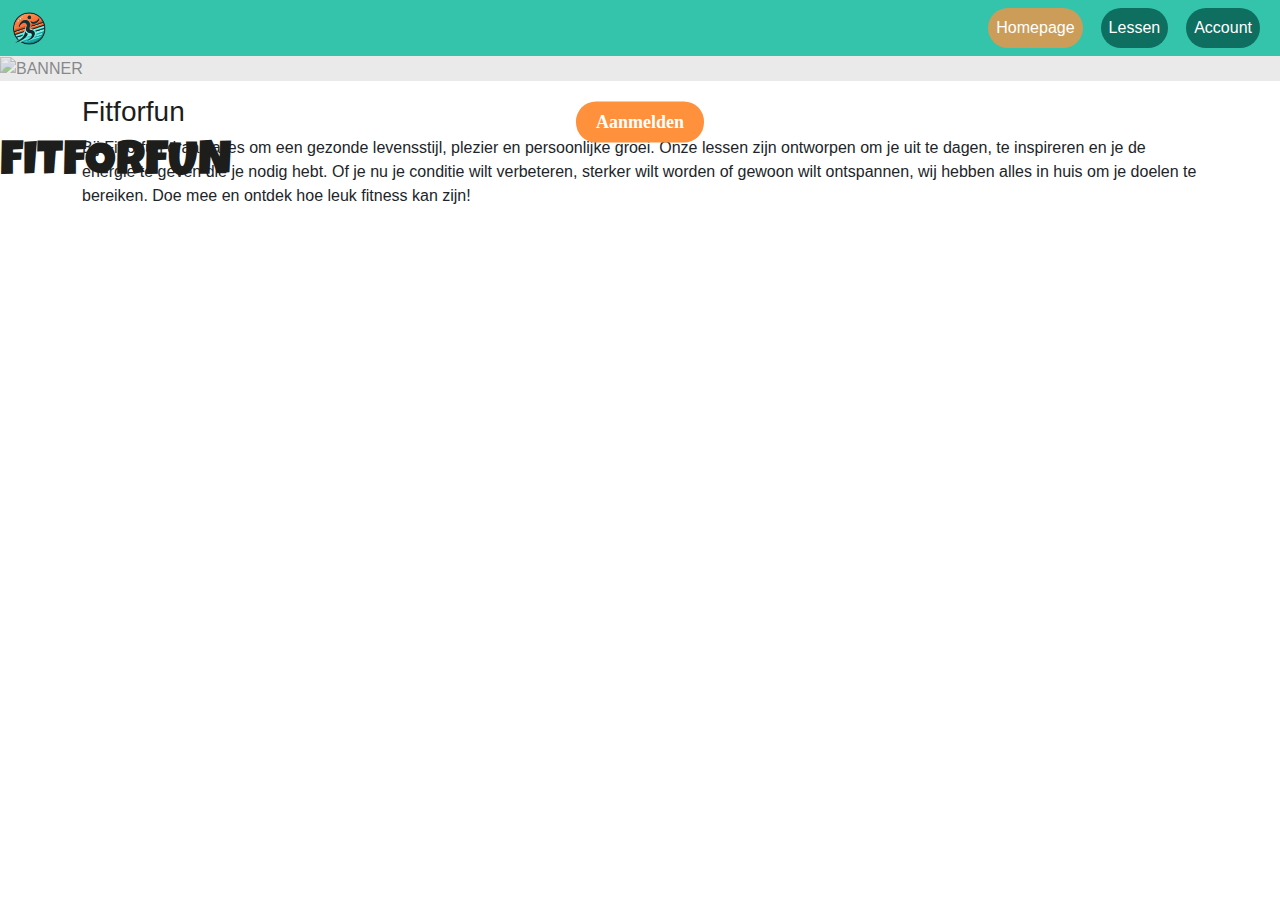
==== index.html @ 0fe5bc88 "Homepage en begin lessen pagina" ====
<!DOCTYPE html>
<html lang="en">

<head>
    <meta charset="UTF-8">
    <meta name="viewport" content="width=device-width, initial-scale=1.0">
    <link href="https://cdn.jsdelivr.net/npm/bootstrap@5.3.3/dist/css/bootstrap.min.css" rel="stylesheet"
        integrity="sha384-QWTKZyjpPEjISv5WaRU9OFeRpok6YctnYmDr5pNlyT2bRjXh0JMhjY6hW+ALEwIH" crossorigin="anonymous">
    <link rel="stylesheet" href="style.css">
    <link rel="preconnect" href="https://fonts.googleapis.com">
    <link rel="preconnect" href="https://fonts.gstatic.com" crossorigin>
    <link
        href="https://fonts.googleapis.com/css2?family=Farro:wght@300;400;500;700&family=Luckiest+Guy&family=Passion+One:wght@400;700;900&display=swap"
        rel="stylesheet">
    <title>Fitness</title>
</head>

<body>
    <nav class="navbar navbar-expand-lg navbar-custom sticky">
        <div class="container-fluid">
            <ul>
                <li>
                    <img src="Image/Logo.png" alt="logo" class="logo">
                </li>
            </ul>
            <ul class="navbar-nav">
                <li class="nav-item">
                    <a class="nav-link active" href="#">Homepage</a>
                </li>
                <li class="nav-item">
                    <a class="nav-link" href="lessen.php">Lessen</a>
                </li>
                <li class="nav-item">
                    <a class="nav-link" href="#">Account</a>
                </li>
            </ul>
        </div>
    </nav>
    <div class="banner">
        <img class="Banner-img" src="image/Banner1.png" alt="BANNER">
        <div class="b-text home position-absolute top-0 start-0">
            <h2 class="b-text-h2">
                FITFORFUN
            </h2>
        </div>
        <a href="#" class="aanmelden-knop">Aanmelden</a>
    </div>
    <div class="container">
        <div class="row">
            <H3 class="b-text-h3">Fitforfun</H3>
            <p>Bij Fitforfun draait alles om een gezonde levensstijl, plezier en persoonlijke groei. Onze lessen zijn
                ontworpen om je uit te dagen, te inspireren en je de energie te geven die je nodig hebt. Of je nu je
                conditie wilt verbeteren, sterker wilt worden of gewoon wilt ontspannen, wij hebben alles in huis om je
                doelen te bereiken. Doe mee en ontdek hoe leuk fitness kan zijn!</p>
        </div>
    </div>




    <script src="https://cdn.jsdelivr.net/npm/bootstrap@5.3.3/dist/js/bootstrap.bundle.min.js"
        integrity="sha384-YvpcrYf0tY3lHB60NNkmXc5s9fDVZLESaAA55NDzOxhy9GkcIdslK1eN7N6jIeHz"
        crossorigin="anonymous"></script>
</body>
    
</html>
---- style.css ----
html, body {
    margin: 0;
    padding: 0;
    font-family: 'Verdana', sans-serif;
}

/* Navbar */
.navbar-custom {
    background-color: #34C4AC;
}

.nav-link {
    color: white !important;
    padding: 8px 16px;
    border-radius: 50px;
    background: rgba(2, 82, 69, 0.75);
    margin-right: 0.5rem
    
}

.nav-link.active {
    background: rgba(255, 144, 60, 0.75);
    color: white !important;
}

.sticky {
    position: sticky;
    top: 0;
    z-index: 1020;
}

.logo{
    height: 35px;
}

ul {
    list-style-type: none;
    margin: 0;
    padding: 0;
}

.navbar-custom .container-fluid {
    display: flex;
    justify-content: space-between;
    align-items: center;
    flex-wrap: nowrap; 
}

.navbar-nav {
    display: flex;
    flex-direction: row; 
    gap: 10px;
    flex-wrap: nowrap; 
}

/* Banner */

.banner {
    position: relative;
    z-index: 1;
}

.Banner-img {
    width: 100%;
}

.banner:after {
    z-index: 2;
    content: '';
    position: absolute;
    top: 0;
    right: 0;
    bottom: 0;
    left: 0;
    background: rgba(217, 217, 217, 0.55);
}

.aanmelden-knop {
    position: absolute;
    top: 50%;
    left: 50%;
    transform: translate(-50%, -50%);
    background-color: #FF903C;
    border: none;
    padding: 10px 20px;
    font-size: 18px;
    border-radius: 20px;
    z-index: 3;
    color: #FFF;
    font-family: Verdana;
    font-style: normal;
    font-weight: 700;
    line-height: normal;
    margin-top: 3em;
    text-decoration: none;
}

.b-text {
    margin-top: 5em;
    z-index: 3;
}

.b-text-h2 {
    color: #1D1D1B;
    font-family: "Luckiest Guy", serif;
    font-weight: 400;
    font-style: normal;
    font-size: 3em;
}

.b-text-h3 {
    color: #1D1D1B;
    font-weight: 400;
    font-style: normal;
    padding-top: 0.5em;
}

/* lessen pagina */

.title{
    margin-top: 1em;
    
}
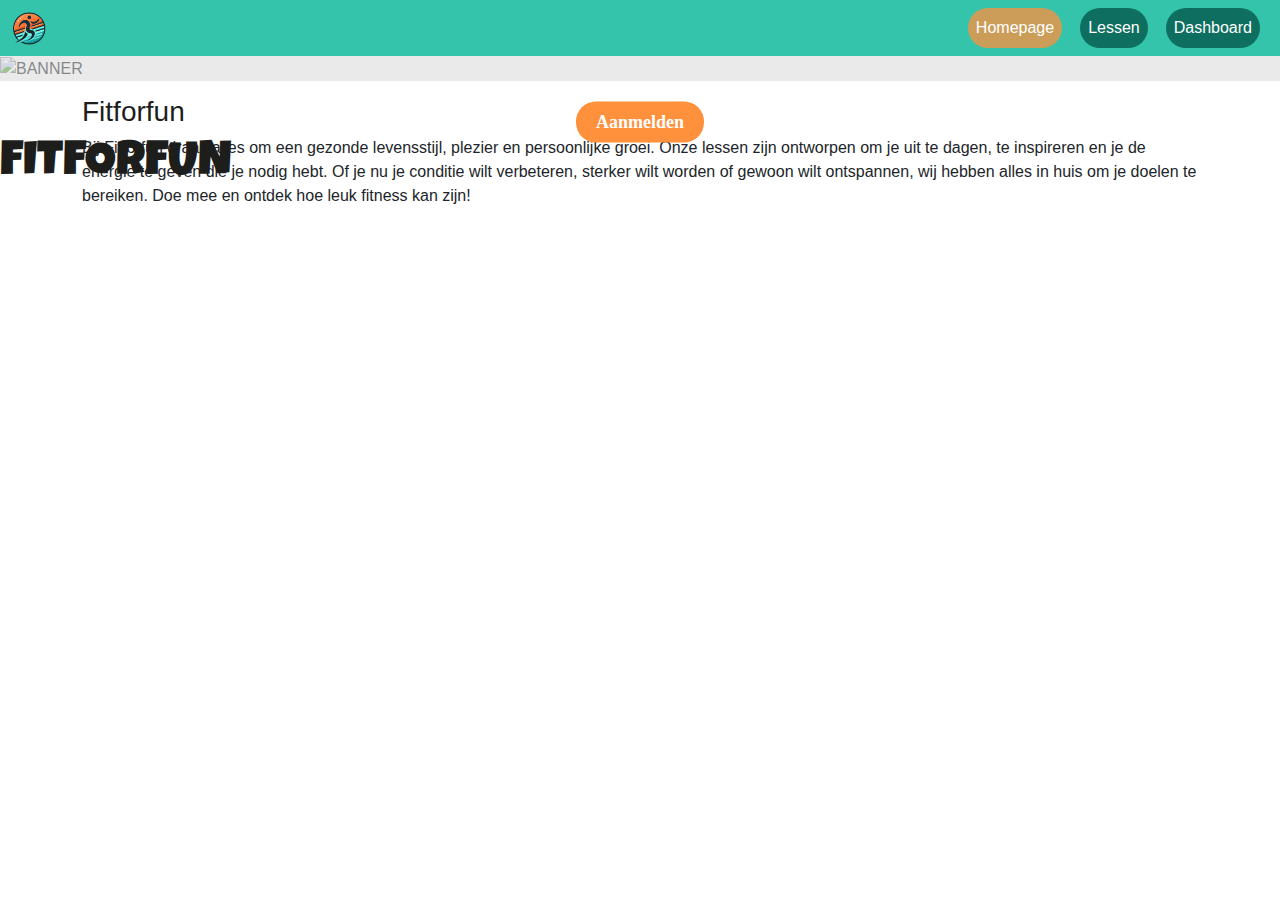
==== commit 5b4aac0a: "Leden overzich/dashboard" ====
--- a/index.html
+++ b/index.html
@@ -31,7 +31,7 @@
                     <a class="nav-link" href="lessen.php">Lessen</a>
                 </li>
                 <li class="nav-item">
-                    <a class="nav-link" href="#">Account</a>
+                    <a class="nav-link" href="dashboard/dashboard.html">Dashboard</a>
                 </li>
             </ul>
         </div>
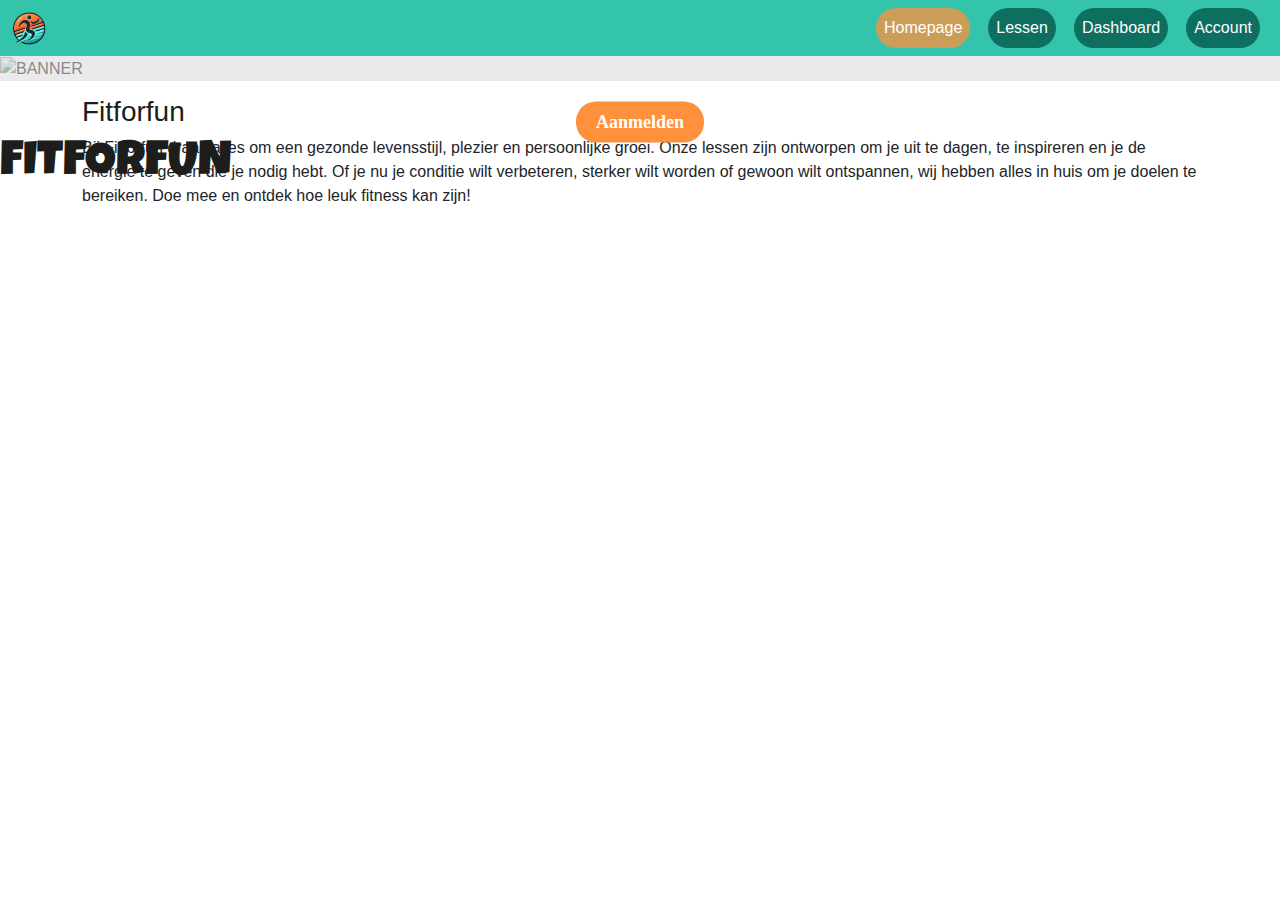
==== commit f1b3c622: "klaar" ====
--- a/index.html
+++ b/index.html
@@ -28,10 +28,13 @@
                     <a class="nav-link active" href="#">Homepage</a>
                 </li>
                 <li class="nav-item">
-                    <a class="nav-link" href="lessen.php">Lessen</a>
+                    <a class="nav-link" href="gebruikerslessen/lessen.php">Lessen</a>
                 </li>
                 <li class="nav-item">
                     <a class="nav-link" href="dashboard/dashboard.html">Dashboard</a>
+                </li>
+                <li class="nav-item">
+                    <a class="nav-link" href="account2/dasboard.php">Account</a>
                 </li>
             </ul>
         </div>
@@ -43,7 +46,7 @@
                 FITFORFUN
             </h2>
         </div>
-        <a href="#" class="aanmelden-knop">Aanmelden</a>
+        <a href="aanmelden.html" class="aanmelden-knop">Aanmelden</a>
     </div>
     <div class="container">
         <div class="row">
--- a/style.css
+++ b/style.css
@@ -123,4 +123,16 @@
 }
 
 
+/* Create */
 
+.btn-sub{
+    background-color: #FF903C;
+    color: #FFF;
+    border-radius: 20px;
+
+}
+
+.btn-sub:hover {
+    background-color: #c26a27;
+    color: #FFF;
+}